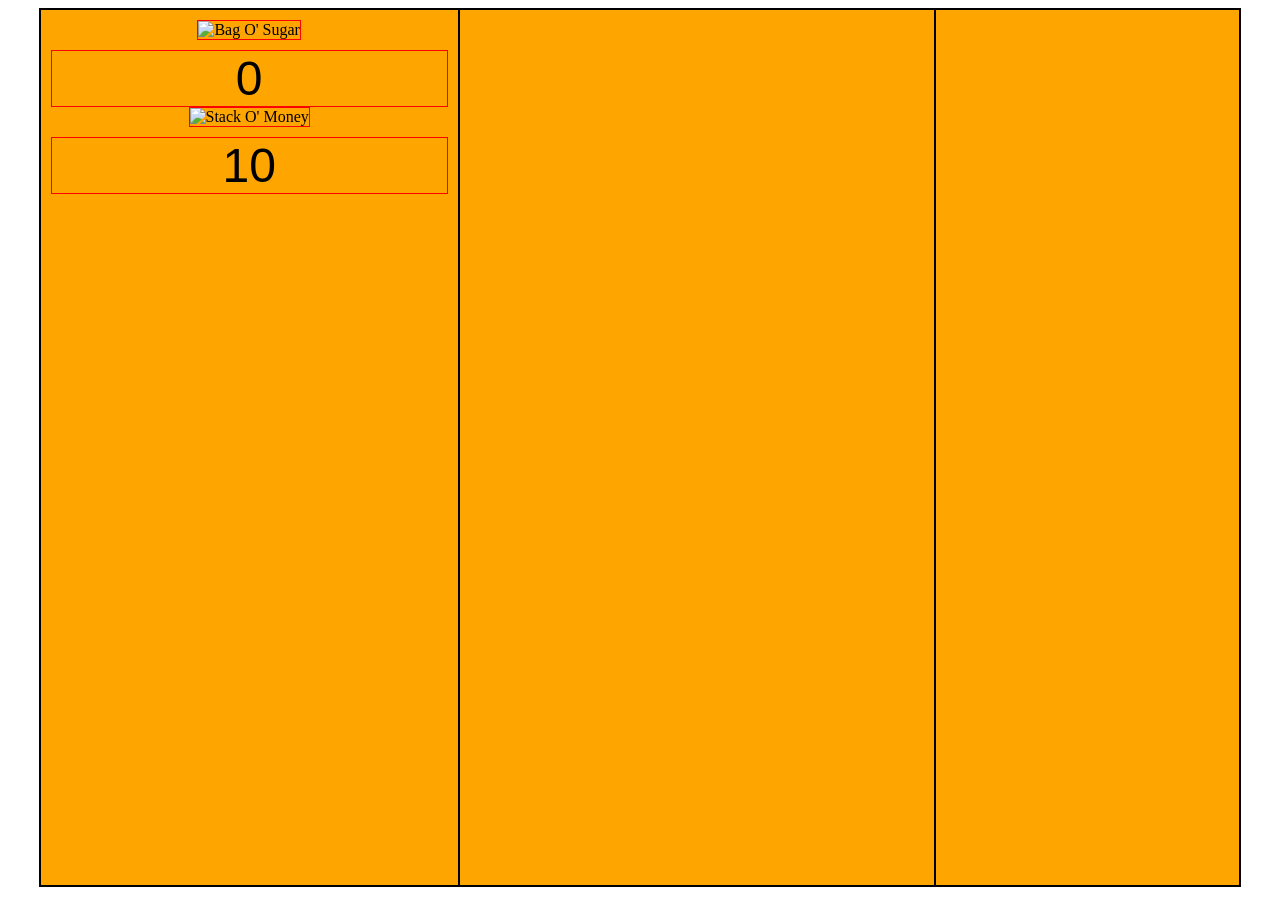
==== index.html @ e7a9a4d9 "Create index.html init" ====
<!DOCTYPE html>
<html lang="en">

<head>
  <meta charset="UTF-8">
  <title>C Clicker!</title>

  <style>
    #bagTotal {
                    text-align: center;
                    margin-top: 10px;
                    font-family: Tahoma, Verdana, sans-serif;
                    font-size: 3em;
                    border: 1px solid red;
    }               
    
    #moneyTotal {
                    text-align: center;
                    margin-top: 10px;
                    font-family: Tahoma, Verdana, sans-serif;
                    font-size: 3em;
                    border: 1px solid red;
    
    }              
    
    #bagosugar {
                    width: 400px;
                    height: auto;
                    cursor: pointer;
                    transition: width 0.3s ease;
                    border: 1px solid red;
    }
    
    #money {
                    width: 400px;
                    height: auto;
                    cursor: pointer;
                    transition: width 0.3s ease;
                    border: 1px solid red;
    }
    
    .container {
                    display: flex; /* Flexbox container */
                    justify-content: space-around; /* Space elements evenly */
                    align-items: center; /* Center elements vertically */
                    height: 100%;
                    background-color: lightblue;
                    border: 1px solid black;
                    margin: 0 auto;
                    width: 95%;
                    /*overflow: hidden*/                         
    }
    
    .box {
                    border: 1px solid black;
                    padding: 10px;
                    background-color: orange;
                    float: left;
                    text-align: center;
                    height: 95vh;            
    }
    
    .leftbox {
                    width: 35%;
    }
    
    .midbox {
                    width: 40%;
    }
    
    .rightbox {
                    width: 25%;
    }  

  </style>
</head>

               

<body>

  <div class="container">
  
    <div class="box leftbox">              
      <img id="bagosugar" src="img/bagosugar.png" alt="Bag O' Sugar"> 
      <div id="bagTotal">0</div>
      <img id="money" src="img/money.png" alt="Stack O' Money">
      <div id="moneyTotal">10</div>

      <script>
        const sugarImage = document.getElementById('bagosugar');
        const moneyImage = document.getElementbyID('money');
        const moneyCounterDisplay = document.getElementById('moneyTotal'); 
        const bagCounterDisplay = document.getElementById('bagTotal');
        let bagCurrentWidth = 400; // Initial width - must match CSS  
        let moneyCurrentWidth = 400;
        const defaultWidth = 400;
        let numBags = 0; // Initialize counter 
        let numMoney = 10;
  
        sugarImage.addEventListener('click', function() {
          bagCurrentWidth *= 1.10; // Increase width by 10%
          sugarImage.style.width = bagCurrentWidth + 'px'; // Apply new width
          numBags++; // Increment the counter
          bagCounterDisplay.textContent = numBags; // Update counter display

          setTimeout(function() {
              bagCurrentWidth = defaultWidth;
            sugarImage.style.width = bagCurrentWidth + 'px';
          }, 100); // Delay of 300 milliseconds before shrinking
        });
  
        moneyImage.addEventListener('click', function() {
          moneyCurrentWidth = *= 1.10;
          moneyImage.style.width = currentWidth + 'px';
          numMoney++;
          moneyCounterDisplay.textContent = numMoney;

          setTimeout(function() {
            moneyCurrentWidth = defaultWidth;
            moneyImage.style.width = moneyCurrentWidth + 'px';
          }, 100); // Delay of 300 milliseconds before shrinking
        });

      </script>

    </div>
    <div class="box midbox">
  
    </div>  
    <div class="box rightbox">
  
    </div>
  </div>
</body>
</html>
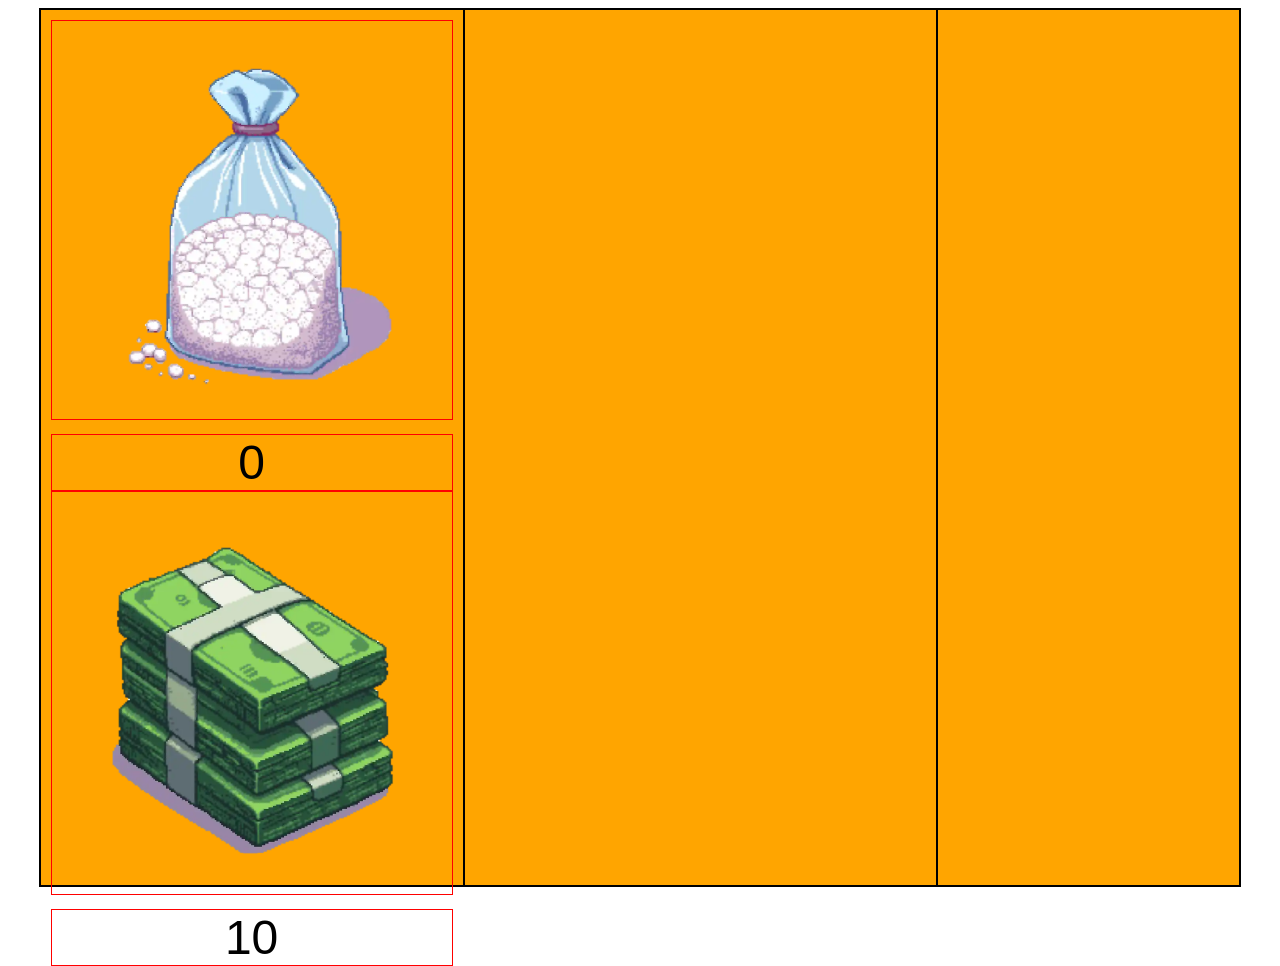
==== commit 0b1813f6: "Update index.html removed img/ from image pulls since no folder" ====
--- a/index.html
+++ b/index.html
@@ -82,9 +82,9 @@
   <div class="container">
   
     <div class="box leftbox">              
-      <img id="bagosugar" src="img/bagosugar.png" alt="Bag O' Sugar"> 
+      <img id="bagosugar" src="bagosugar.png" alt="Bag O' Sugar"> 
       <div id="bagTotal">0</div>
-      <img id="money" src="img/money.png" alt="Stack O' Money">
+      <img id="money" src="money.png" alt="Stack O' Money">
       <div id="moneyTotal">10</div>
 
       <script>
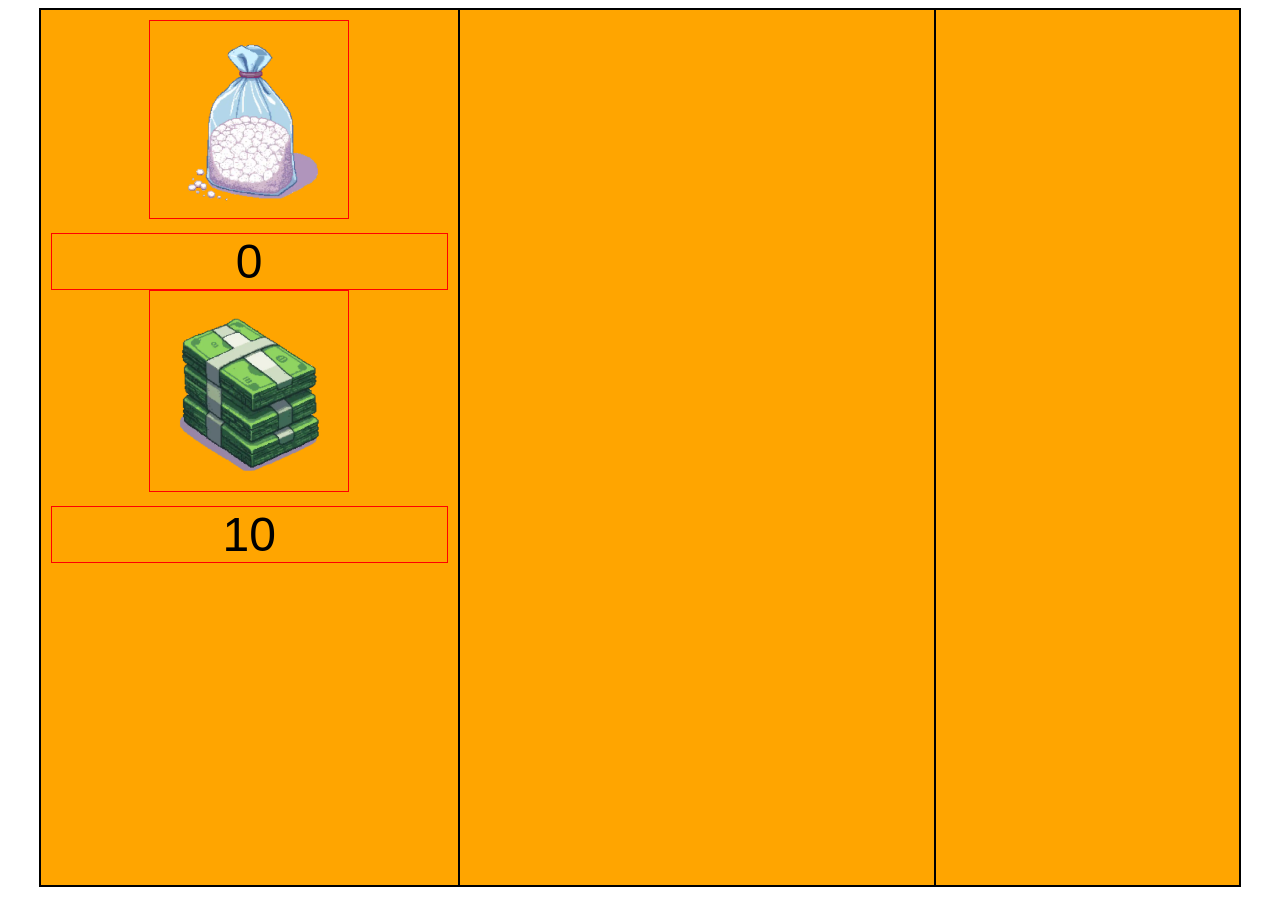
==== commit 24461498: "Changed images to % instead of px to help with scaling" ====
--- a/index.html
+++ b/index.html
@@ -24,7 +24,7 @@
     }              
     
     #bagosugar {
-                    width: 400px;
+                    width: 50%;
                     height: auto;
                     cursor: pointer;
                     transition: width 0.3s ease;
@@ -32,7 +32,7 @@
     }
     
     #money {
-                    width: 400px;
+                    width: 50%;
                     height: auto;
                     cursor: pointer;
                     transition: width 0.3s ease;
@@ -89,38 +89,55 @@
 
       <script>
         const sugarImage = document.getElementById('bagosugar');
-        const moneyImage = document.getElementbyID('money');
+        const moneyImage = document.getElementById('money');
+        
         const moneyCounterDisplay = document.getElementById('moneyTotal'); 
         const bagCounterDisplay = document.getElementById('bagTotal');
-        let bagCurrentWidth = 400; // Initial width - must match CSS  
-        let moneyCurrentWidth = 400;
-        const defaultWidth = 400;
+        
+        let bagCurrentWidth = 50; // Initial width - must match CSS  
+        let moneyCurrentWidth = 50;
+        const defaultWidth = 50;
+        
         let numBags = 0; // Initialize counter 
         let numMoney = 10;
   
         sugarImage.addEventListener('click', function() {
-          bagCurrentWidth *= 1.10; // Increase width by 10%
-          sugarImage.style.width = bagCurrentWidth + 'px'; // Apply new width
-          numBags++; // Increment the counter
-          bagCounterDisplay.textContent = numBags; // Update counter display
 
-          setTimeout(function() {
-              bagCurrentWidth = defaultWidth;
-            sugarImage.style.width = bagCurrentWidth + 'px';
-          }, 100); // Delay of 300 milliseconds before shrinking
-        });
-  
+			if (numMoney >=5) {
+        	  bagCurrentWidth *= 1.10; // Increase width by 10%
+         	 sugarImage.style.width = bagCurrentWidth + '%'; // Apply new width
+         	 numBags++; // Increment the counter
+		 	 numMoney -= 5;
+		 	 moneyCounterDisplay.textContent = numMoney;
+         	 bagCounterDisplay.textContent = numBags; // Update counter display
+
+          	setTimeout(function() {
+            	  bagCurrentWidth = defaultWidth;
+           	 sugarImage.style.width = bagCurrentWidth + '%';
+         	 }, 100); // Delay of 300 milliseconds before shrinking
+
+			}
+
+        	});
+   
         moneyImage.addEventListener('click', function() {
-          moneyCurrentWidth = *= 1.10;
-          moneyImage.style.width = currentWidth + 'px';
-          numMoney++;
-          moneyCounterDisplay.textContent = numMoney;
+
+			if (numBags >= 1) {
+        	 moneyCurrentWidth *= 1.10;
+          	moneyImage.style.width = moneyCurrentWidth + '%';
+         	numMoney += 10;
+		  	numBags -= 1;
+          	moneyCounterDisplay.textContent = numMoney;
+		  	bagCounterDisplay.textContent = numBags;
 
           setTimeout(function() {
             moneyCurrentWidth = defaultWidth;
-            moneyImage.style.width = moneyCurrentWidth + 'px';
+            moneyImage.style.width = moneyCurrentWidth + '%';
           }, 100); // Delay of 300 milliseconds before shrinking
-        });
+
+		}
+
+		});
 
       </script>
 
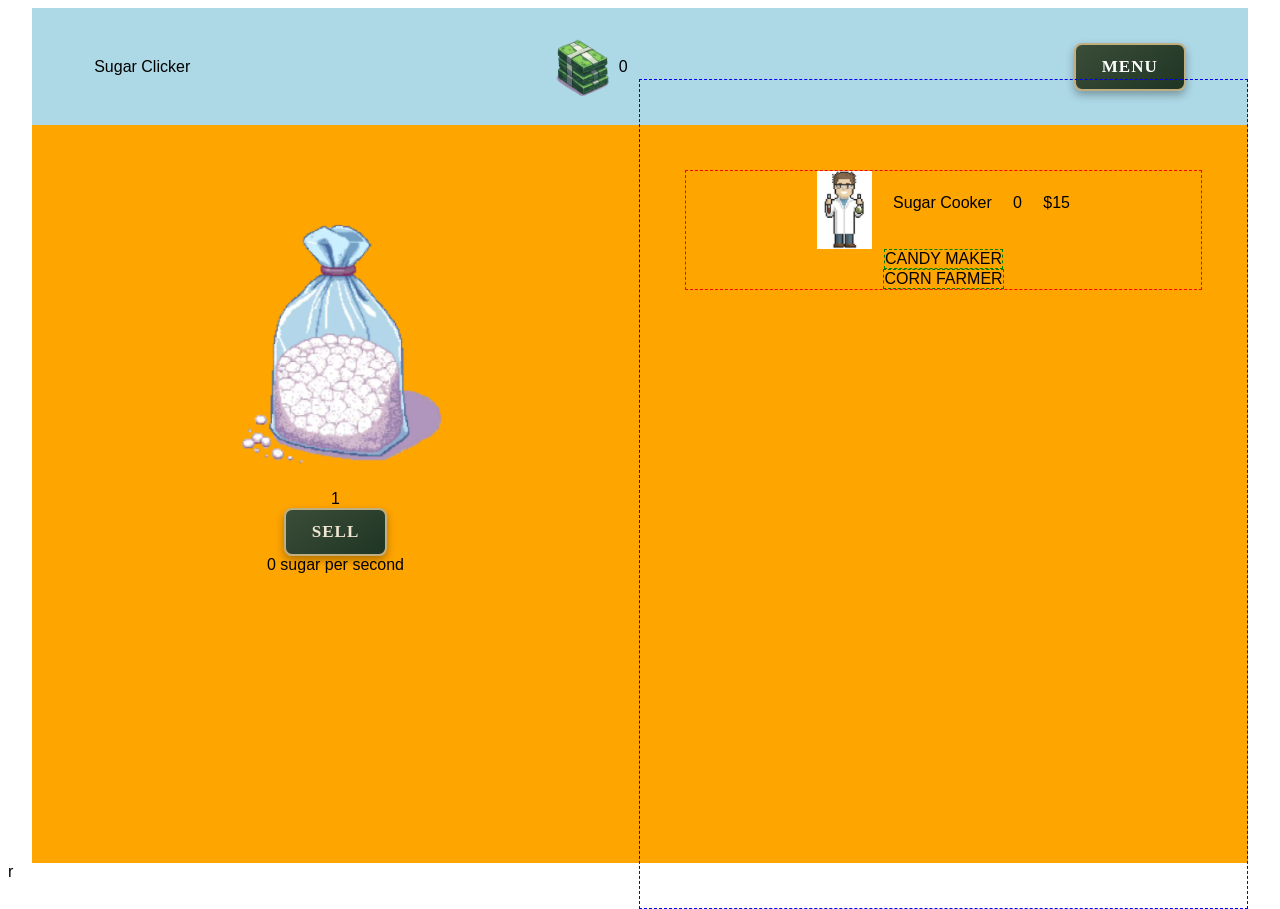
==== commit f67a169b: "Add files via upload Uploading new index, script, stylesheet, and chemist img" ====
--- a/index.html
+++ b/index.html
@@ -1,153 +1,63 @@
-<!DOCTYPE html>
-<html lang="en">
-
-<head>
-  <meta charset="UTF-8">
-  <title>C Clicker!</title>
-
-  <style>
-    #bagTotal {
-                    text-align: center;
-                    margin-top: 10px;
-                    font-family: Tahoma, Verdana, sans-serif;
-                    font-size: 3em;
-                    border: 1px solid red;
-    }               
-    
-    #moneyTotal {
-                    text-align: center;
-                    margin-top: 10px;
-                    font-family: Tahoma, Verdana, sans-serif;
-                    font-size: 3em;
-                    border: 1px solid red;
-    
-    }              
-    
-    #bagosugar {
-                    width: 50%;
-                    height: auto;
-                    cursor: pointer;
-                    transition: width 0.3s ease;
-                    border: 1px solid red;
-    }
-    
-    #money {
-                    width: 50%;
-                    height: auto;
-                    cursor: pointer;
-                    transition: width 0.3s ease;
-                    border: 1px solid red;
-    }
-    
-    .container {
-                    display: flex; /* Flexbox container */
-                    justify-content: space-around; /* Space elements evenly */
-                    align-items: center; /* Center elements vertically */
-                    height: 100%;
-                    background-color: lightblue;
-                    border: 1px solid black;
-                    margin: 0 auto;
-                    width: 95%;
-                    /*overflow: hidden*/                         
-    }
-    
-    .box {
-                    border: 1px solid black;
-                    padding: 10px;
-                    background-color: orange;
-                    float: left;
-                    text-align: center;
-                    height: 95vh;            
-    }
-    
-    .leftbox {
-                    width: 35%;
-    }
-    
-    .midbox {
-                    width: 40%;
-    }
-    
-    .rightbox {
-                    width: 25%;
-    }  
-
-  </style>
-</head>
-
-               
-
-<body>
-
-  <div class="container">
-  
-    <div class="box leftbox">              
-      <img id="bagosugar" src="bagosugar.png" alt="Bag O' Sugar"> 
-      <div id="bagTotal">0</div>
-      <img id="money" src="money.png" alt="Stack O' Money">
-      <div id="moneyTotal">10</div>
-
-      <script>
-        const sugarImage = document.getElementById('bagosugar');
-        const moneyImage = document.getElementById('money');
-        
-        const moneyCounterDisplay = document.getElementById('moneyTotal'); 
-        const bagCounterDisplay = document.getElementById('bagTotal');
-        
-        let bagCurrentWidth = 50; // Initial width - must match CSS  
-        let moneyCurrentWidth = 50;
-        const defaultWidth = 50;
-        
-        let numBags = 0; // Initialize counter 
-        let numMoney = 10;
-  
-        sugarImage.addEventListener('click', function() {
-
-			if (numMoney >=5) {
-        	  bagCurrentWidth *= 1.10; // Increase width by 10%
-         	 sugarImage.style.width = bagCurrentWidth + '%'; // Apply new width
-         	 numBags++; // Increment the counter
-		 	 numMoney -= 5;
-		 	 moneyCounterDisplay.textContent = numMoney;
-         	 bagCounterDisplay.textContent = numBags; // Update counter display
-
-          	setTimeout(function() {
-            	  bagCurrentWidth = defaultWidth;
-           	 sugarImage.style.width = bagCurrentWidth + '%';
-         	 }, 100); // Delay of 300 milliseconds before shrinking
-
-			}
-
-        	});
-   
-        moneyImage.addEventListener('click', function() {
-
-			if (numBags >= 1) {
-        	 moneyCurrentWidth *= 1.10;
-          	moneyImage.style.width = moneyCurrentWidth + '%';
-         	numMoney += 10;
-		  	numBags -= 1;
-          	moneyCounterDisplay.textContent = numMoney;
-		  	bagCounterDisplay.textContent = numBags;
-
-          setTimeout(function() {
-            moneyCurrentWidth = defaultWidth;
-            moneyImage.style.width = moneyCurrentWidth + '%';
-          }, 100); // Delay of 300 milliseconds before shrinking
-
-		}
-
-		});
-
-      </script>
-
-    </div>
-    <div class="box midbox">
-  
-    </div>  
-    <div class="box rightbox">
-  
-    </div>
-  </div>
-</body>
-</html>
+<!DOCTYPE html>
+
+<html lang="en">
+
+	<head>
+
+		<meta charset="utf-8">
+
+		<meta name="viewport" content="width=device-width, initial-scale=1">
+
+		<title>Sugar Clicker</title>
+
+		<link rel="stylesheet" href="styles.css">
+
+	</head>
+
+ 
+
+	<body>
+		<div class="outer"> 
+			<div class="main-container">
+
+				<div class="top-section">
+					<div class="box titleCard">Sugar Clicker</div>
+					<div class="moneyGroup">
+						<img id="money" src="money.png" draggable="false"/>
+						<div id="moneyTracker">###</div>
+					</div>
+					<button class="menuButton">MENU</button>	
+				</div>
+				
+				
+
+				<div class="bottom-section">
+					<div class="box playArea">
+						<div class="box leftSide">																				   
+							<div class="box sugarContainer">
+								<img id="sugar" src="bagosugar.png" draggable="false"/>
+								<div id="sugarTotal">###</div>
+								<button id="sell">SELL</button>
+								<div id="sps">### sugar per second</div>
+							</div>
+						</div>
+						<div class="box rightSide">
+							<div class="box buildingContainer">
+								<div class="box sugarMaker">
+									<img id="chemist" src="chemist.png" draggable="false"/>
+									<div class="chemText">Sugar Cooker</div>
+									<div id="chemNum">###</div>
+									<div id="chemCost">$###</div>
+								</div>
+								<div class="box candyMaker">CANDY MAKER</div>
+								<div class="box cornFarmer">CORN FARMER</div>
+								
+							</div>  
+						</div> 
+					</div>
+				</div>
+			</div>
+		</div>
+		<script src="script.js"></script>
+	</body>r
+</html>
--- a/styles.css
+++ b/styles.css
@@ -0,0 +1,231 @@
+
+
+* {              
+	font-family: Tahoma, Verdana, sans-serif;
+	color: black;
+}
+
+.noselect, button, img {
+  user-select: none;
+  -webkit-user-select: none;
+  -moz-user-select: none;
+  -ms-user-select: none;
+}
+
+ .outer {
+	display: flex;
+	justify-content: center;
+	align-items: center;
+ }
+
+.main-container {
+	display: flex;
+	flex-direction: column;
+	width: 95vw;
+}
+
+ 
+
+.top-section {
+	background-color: lightblue;
+	display: flex;
+	justify-content: space-around;
+	align-items: center;
+	height: 13vh;
+}
+
+.titleCard {
+	
+}
+
+.moneyGroup {
+	display: flex;
+	justify-content: center;
+	align-items: center;
+	margin-left: -10vh;
+}
+
+#money {
+	width: 10%;
+	height: auto;
+	transition: width 0.1s ease;
+}
+
+#moneyTracker {
+	
+}
+
+.menuButton {
+	color: white;
+}
+ 
+ 
+ 
+ 
+
+.bottom-section {
+	background-color: orange;
+	height: 82vh;
+}
+
+ 
+
+.playArea {
+	display: flex;
+	flex-direction: row;
+	height: 100%;    
+	width: 100%;
+	justify-content: space-between;
+	align-items: center;
+}
+
+.leftSide {
+	height: 100%;
+	width: 50%;
+	display: flex;
+	justify-content: space-around;
+}	
+
+.sugarContainer {
+	width: 50%;
+	display: flex;
+	flex-direction: column;
+	justify-content: center;
+	align-items: center;
+}
+
+@keyframes shine {
+  0% {
+    filter: brightness(1) drop-shadow(0 0 0 transparent);
+    transform: scale(1);
+  }
+  50% {
+    filter: brightness(1.15) drop-shadow(0 0 6px rgba(255, 255, 255, 0.3));
+    transform: scale(1.02);
+  }
+  100% {
+    filter: brightness(1) drop-shadow(0 0 0 transparent);
+    transform: scale(1);
+  }
+}
+
+#sugar {
+  width: 100%;
+  height: auto;
+  margin-top: -25vh;
+  cursor: pointer;
+  transition: width 0.1s ease, transform 0.2s ease, filter 0.2s ease;
+  animation: shine 2.8s ease-in-out infinite;
+  border-radius: 8px;
+  user-select: none;
+  -webkit-user-drag: none;
+}
+
+#sugar:hover {
+  transform: scale(1.05);
+  filter: brightness(1.2) drop-shadow(0 0 8px rgba(255, 255, 255, 0.4));
+}
+
+#sugarTotal {
+}
+
+.rightSide {
+	height: 100%;
+	width: 50%;
+	display: flex;
+	flex-direction: column;
+	justify-content: flex-start;
+	align-items: center;
+	padding-top: 10vh;
+	border: 1px dashed blue;
+}
+
+.buildingContainer {
+	width: 85%;
+	display: flex;
+	flex-direction: column;
+	justify-content: center;
+	align-items: center;
+	border: 1px dashed red;
+}
+
+ 
+ 
+
+.sugarMaker {
+	display: flex;
+	justify-content: space-around;
+	align-content: center;
+}
+
+#chemist {
+	width: 20%;
+	height: auto;
+	cursor: pointer;
+	transition: width 0.1s ease;
+}
+
+.chemText {
+	margin-top: 2.5vh;
+}
+
+#chemNum {
+	margin-top: 2.5vh; 
+}
+
+#chemCost {
+	margin-top: 2.5vh;
+}
+
+.candyMaker {
+	border: 1px dashed green;
+}
+
+.cornFarmer {
+	border: 1px dashed green;
+}
+
+ 
+ 
+@keyframes cartel-pulse {
+  0% {
+    transform: scale(1);
+    box-shadow: 0 4px 8px rgba(0, 0, 0, 0.3);
+  }
+  50% {
+    transform: scale(1.015);
+    box-shadow: 0 6px 12px rgba(0, 0, 0, 0.4);
+  }
+  100% {
+    transform: scale(1);
+    box-shadow: 0 4px 8px rgba(0, 0, 0, 0.3);
+  }
+} 
+ 
+button {
+  background: linear-gradient(145deg, #3a4d39, #1f3523); /* Earthy green gradient */
+  color: #f0e6d2; /* Muted gold/ivory */
+  border: 2px solid #bfae80; /* Antique gold border */
+  border-radius: 8px;
+  padding: 12px 26px;
+  font-size: 17px;
+  font-family: 'Georgia', serif;
+  font-weight: 600;
+  letter-spacing: 1px;
+  text-transform: uppercase;
+  box-shadow: 0 4px 8px rgba(0, 0, 0, 0.3);
+  cursor: pointer;
+  transition: all 0.2s ease;
+}
+
+button:hover {
+  background: linear-gradient(145deg, #445c45, #2a422d);
+  box-shadow: 0 6px 12px rgba(0, 0, 0, 0.4);
+  transform: translateY(-1px);
+}
+
+button:active {
+  transform: translateY(1px);
+  box-shadow: 0 2px 4px rgba(0, 0, 0, 0.2);
+}
+
